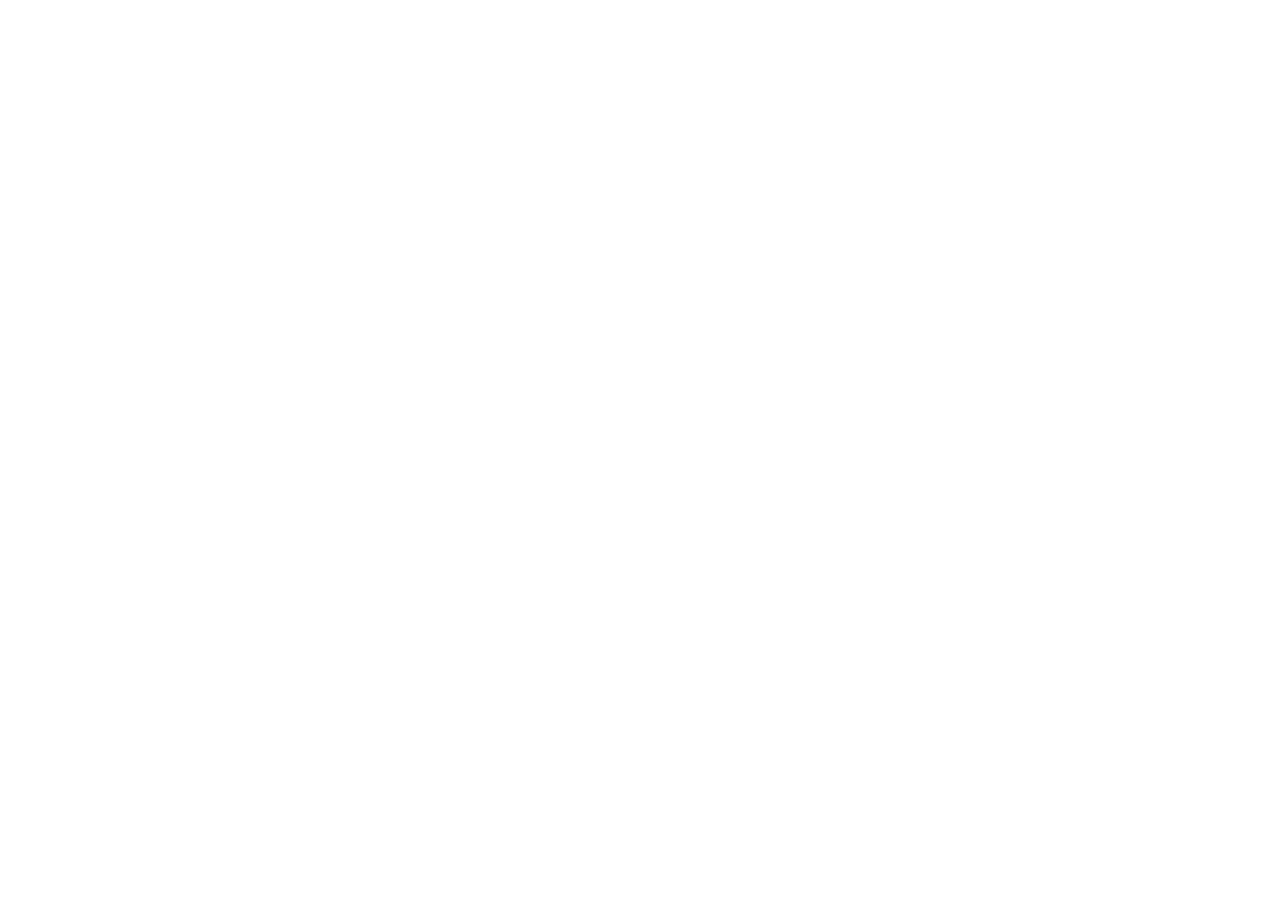
==== cards/index.html @ d5ace01a "intial commit" ====
<!DOCTYPE html>
<html lang="en">
<head>
    <meta charset="UTF-8">
    <meta name="viewport" content="width=device-width, initial-scale=1.0">
    <title>Document</title>
</head>
<body>
    
</body>
</html>
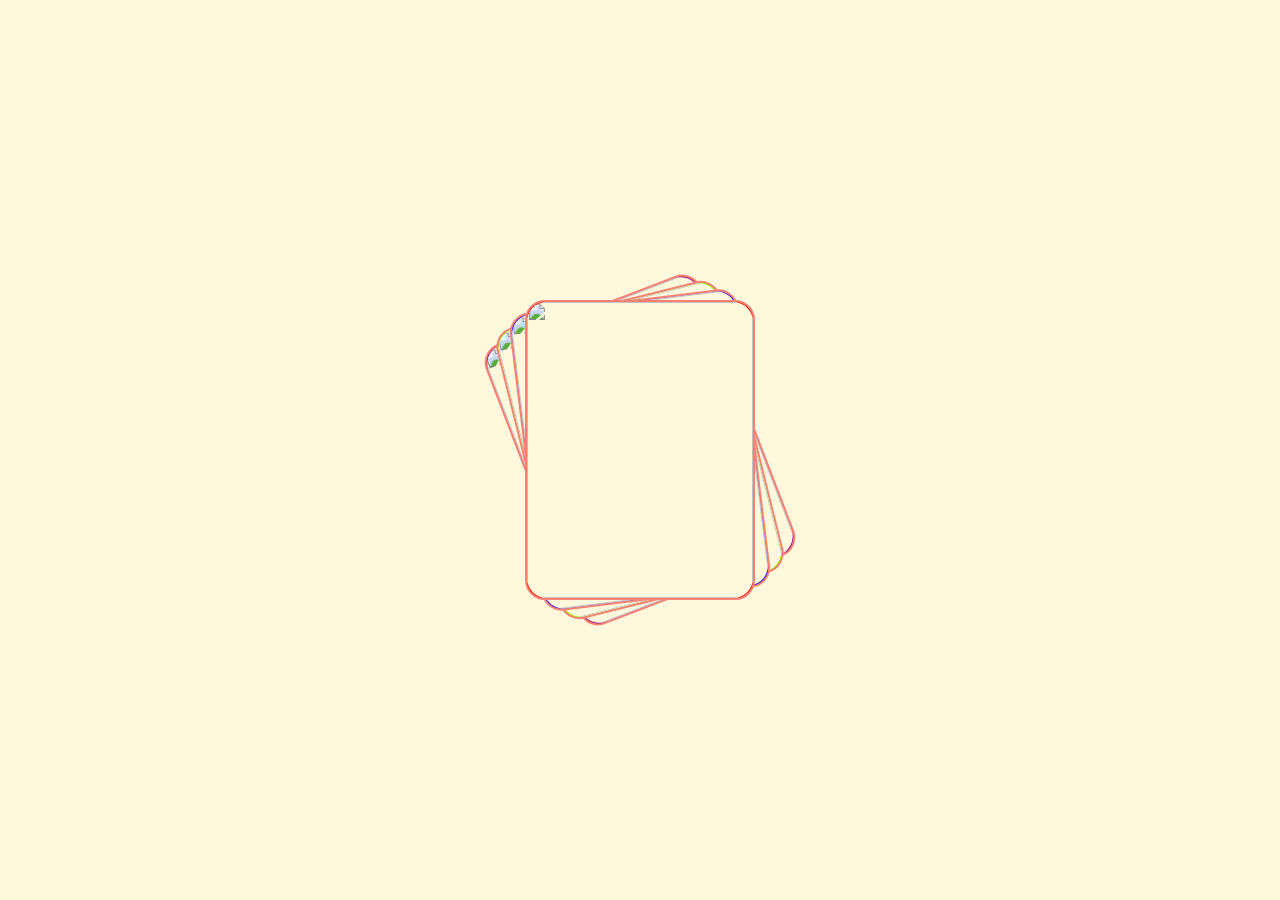
==== commit 4d73c269: "updated cards section" ====
--- a/cards/index.html
+++ b/cards/index.html
@@ -3,9 +3,23 @@
 <head>
     <meta charset="UTF-8">
     <meta name="viewport" content="width=device-width, initial-scale=1.0">
-    <title>Document</title>
+    <title>pokemon cards</title>
+    <link rel="stylesheet" href="style.css">
 </head>
 <body>
-    
+    <div class="main">
+        <div id="card1" class="card">
+            <img src="https://images.unsplash.com/photo-1542779283-429940ce8336?w=500&auto=format&fit=crop&q=60&ixlib=rb-4.0.3&ixid=M3wxMjA3fDB8MHxzZWFyY2h8Nnx8cG9rZW1vbnxlbnwwfHwwfHx8MA%3D%3D" alt="">
+        </div>
+        <div id="card2" class="card">
+            <img src="https://images.unsplash.com/photo-1590955559496-50316bd28ff2?q=80&w=1211&auto=format&fit=crop&ixlib=rb-4.0.3&ixid=M3wxMjA3fDB8MHxwaG90by1wYWdlfHx8fGVufDB8fHx8fA%3D%3D" alt="">
+        </div>
+        <div id="card3" class="card">
+            <img src="https://images.unsplash.com/photo-1637164011965-635d3e762a38?q=80&w=1170&auto=format&fit=crop&ixlib=rb-4.0.3&ixid=M3wxMjA3fDB8MHxwaG90by1wYWdlfHx8fGVufDB8fHx8fA%3D%3D" alt="">
+        </div>
+        <div id="card4" class="card">
+            <img src="https://images.unsplash.com/photo-1609845768806-767fcfc317b6?q=80&w=1173&auto=format&fit=crop&ixlib=rb-4.0.3&ixid=M3wxMjA3fDB8MHxwaG90by1wYWdlfHx8fGVufDB8fHx8fA%3D%3D" alt="">
+        </div>
+    </div>
 </body>
 </html>--- a/cards/style.css
+++ b/cards/style.css
@@ -0,0 +1,76 @@
+  *{ 
+ Margin:0px;
+ Padding:0px;
+ Box-sizing: border-box;
+ Font-family: xyz;
+ background-color: cornsilk;
+ }
+ 
+ html,body{
+ Width:100%;
+ Height:100%;
+ }
+
+ .main{
+    height: 100%;
+    width: 100%;
+    display: flex;
+    align-items: center;
+    justify-content: center;
+    
+ }
+
+ .card{
+  /*use this type of pos and top and left and transform when u have diff cards and u want all of them at centre of the screnn*/
+     position : absolute; 
+     /* top:50%;
+    left:50%; 
+    transform:translate(-50%,-50%); */
+     height: 300px;
+     width: 230px;
+     border: 2px solid salmon;
+     border-radius: 20px;
+ }
+
+ #card1{
+  z-index: 4;
+  background-color:red ;
+
+ }
+
+ #card2{
+  z-index: 3;
+  rotate:-7deg;
+  background-color: blue;
+ }
+
+ #card3{
+  z-index: 2;
+  rotate:-14deg;
+  background-color: chartreuse;
+ }
+
+ #card4{
+  z-index: 1;
+  rotate:-21deg;
+  background-color: darkmagenta;
+ }
+
+ #card2:hover{
+  z-index:10
+ }
+
+ #card3:hover{
+  z-index:10
+ }
+
+ #card4:hover{
+  z-index:10
+ }
+
+  img{
+  height: 100%;
+  width: 100%;
+  object-fit: cover;
+  border-radius: 20px;
+ }